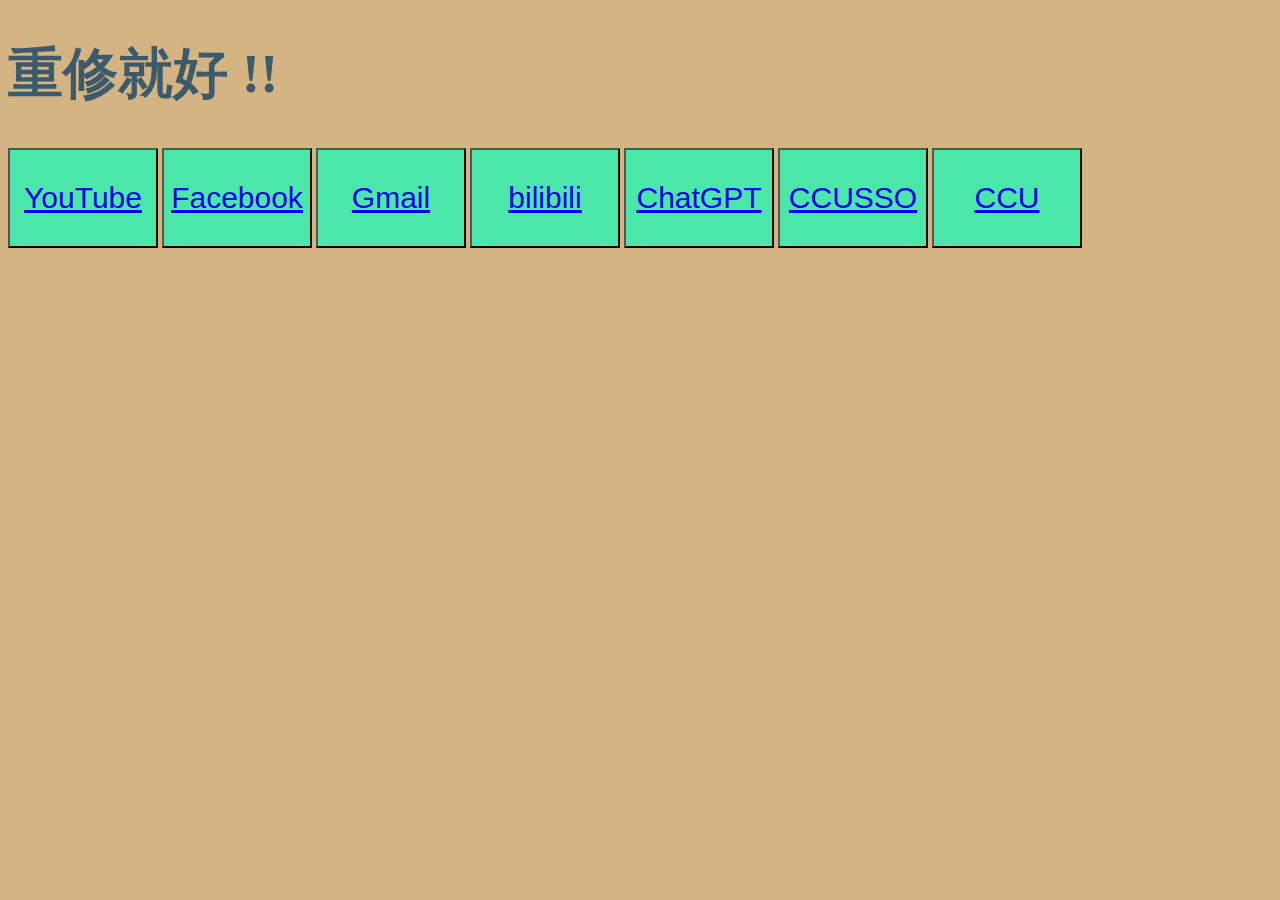
==== index.html @ 8a487221 "Update and rename hi.html to index.html" ====
<!DOCTYPE html>
<html>
<head>
 <title>hi</title>
 <link rel="stylesheet" type="text/css" href="styles.css">
</head>
</head>
<body>
<h1 style="font-size: 55px; color: #3D5A6C"; title="U R SUCKS">重修就好 !!</h1>

<button>
  <a href="https://youtube.com/">
    <p>YouTube</p>
  </a>
</button>

<button>
  <a href="https://www.facebook.com/">
    <p>Facebook</p>
  </a>
</button>

<button>
  <a href="https://www.gmail.com/">
    <p>Gmail</p></a>
</button>

<button>
  <a href="https://www.bilibili.com/">
    <p>bilibili</p>
  </a>
</button>

<button>
  <a href="https://chat.openai.com/">
    <p>ChatGPT</p>
  </a>
</button>

<button>
  <a href="https://portal.ccu.edu.tw/">
    <p>CCUSSO</p>
  </a>
</button>

<button>
  <a href="https://www.ccu.edu.tw/">
    <p>CCU</p>
  </a>
</button>

<br>

</body>
</html>
---- styles.css ----
body{
	background-color: #D4B483;
}
h1{
	font-size: 55px;
	color: #3D5A6C;
}
button{
	background-color: #4BE7A9;
	color: #DC965A;
	width: 150px;
}
p{
	text-decoration-style: #ffffff;
	font-size: 30px;
}
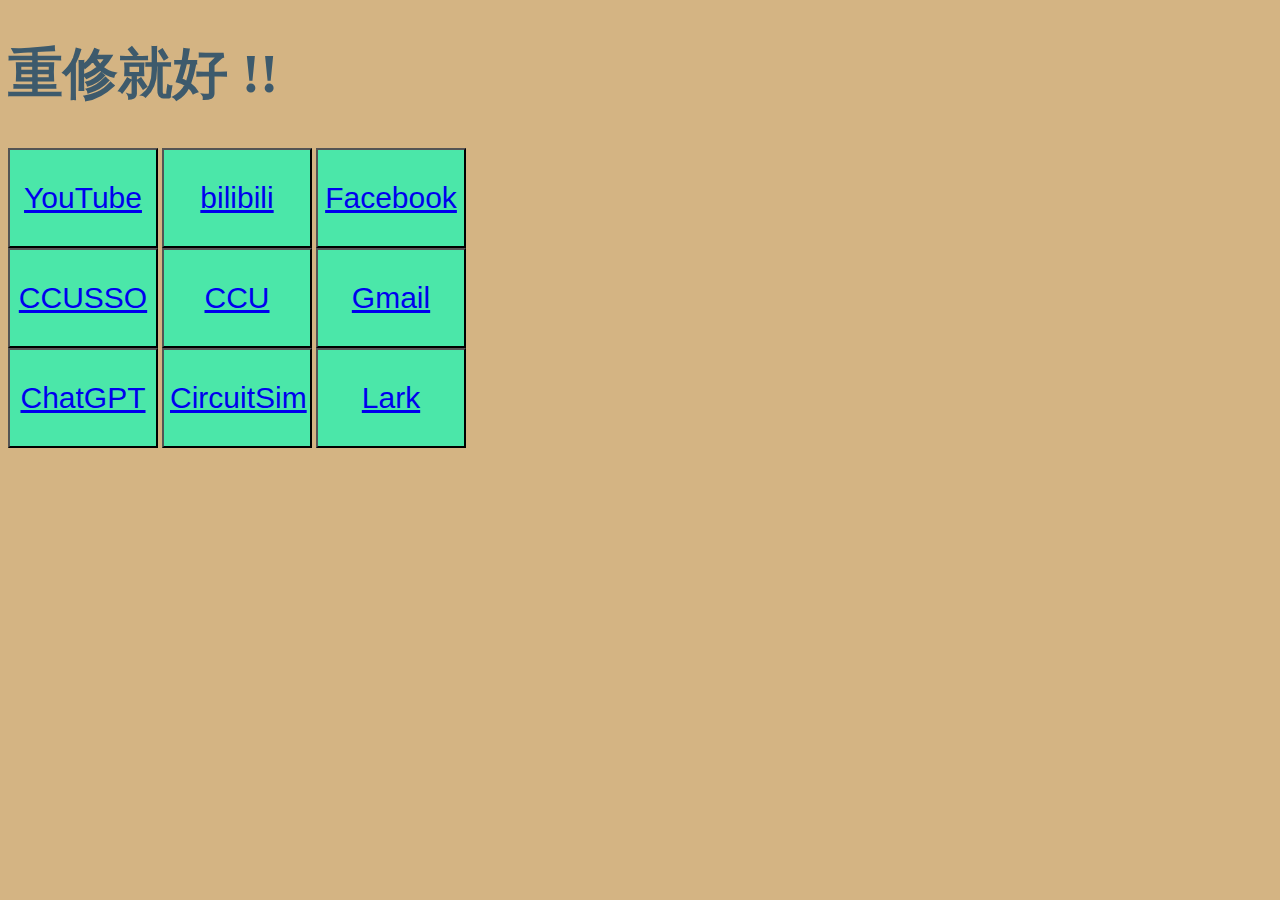
==== commit 46fda667: "Add files via upload" ====
--- a/index.html
+++ b/index.html
@@ -8,44 +8,60 @@
 <body>
 <h1 style="font-size: 55px; color: #3D5A6C"; title="U R SUCKS">重修就好 !!</h1>
 
-<button>
+<button type="button">
   <a href="https://youtube.com/">
     <p>YouTube</p>
   </a>
 </button>
 
-<button>
+<button type="button">
+  <a href="https://www.bilibili.com/">
+    <p>bilibili</p>
+  </a>
+</button>
+
+<button type="button">
   <a href="https://www.facebook.com/">
     <p>Facebook</p>
   </a>
 </button>
 
-<button>
+<br>
+
+<button type="button">
+  <a href="https://portal.ccu.edu.tw/">
+    <p>CCUSSO</p>
+  </a>
+</button>
+
+<button type="button">
+  <a href="https://www.ccu.edu.tw/">
+    <p>CCU</p>
+  </a>
+</button>
+
+<button type="button">
   <a href="https://www.gmail.com/">
     <p>Gmail</p></a>
 </button>
 
-<button>
-  <a href="https://www.bilibili.com/">
-    <p>bilibili</p>
-  </a>
-</button>
+<br>
 
-<button>
+<button type="button">
   <a href="https://chat.openai.com/">
     <p>ChatGPT</p>
   </a>
 </button>
 
-<button>
-  <a href="https://portal.ccu.edu.tw/">
-    <p>CCUSSO</p>
+<button type="button">
+  <a href="https://www.falstad.com/circuit/circuitjs.html">
+    <p>CircuitSim</p>
   </a>
 </button>
 
-<button>
-  <a href="https://www.ccu.edu.tw/">
-    <p>CCU</p>
+<button type="button">
+  <a href="https://www.falstad.com/circuit/circuitjs.html">
+    <p>Lark</p>
   </a>
 </button>
 
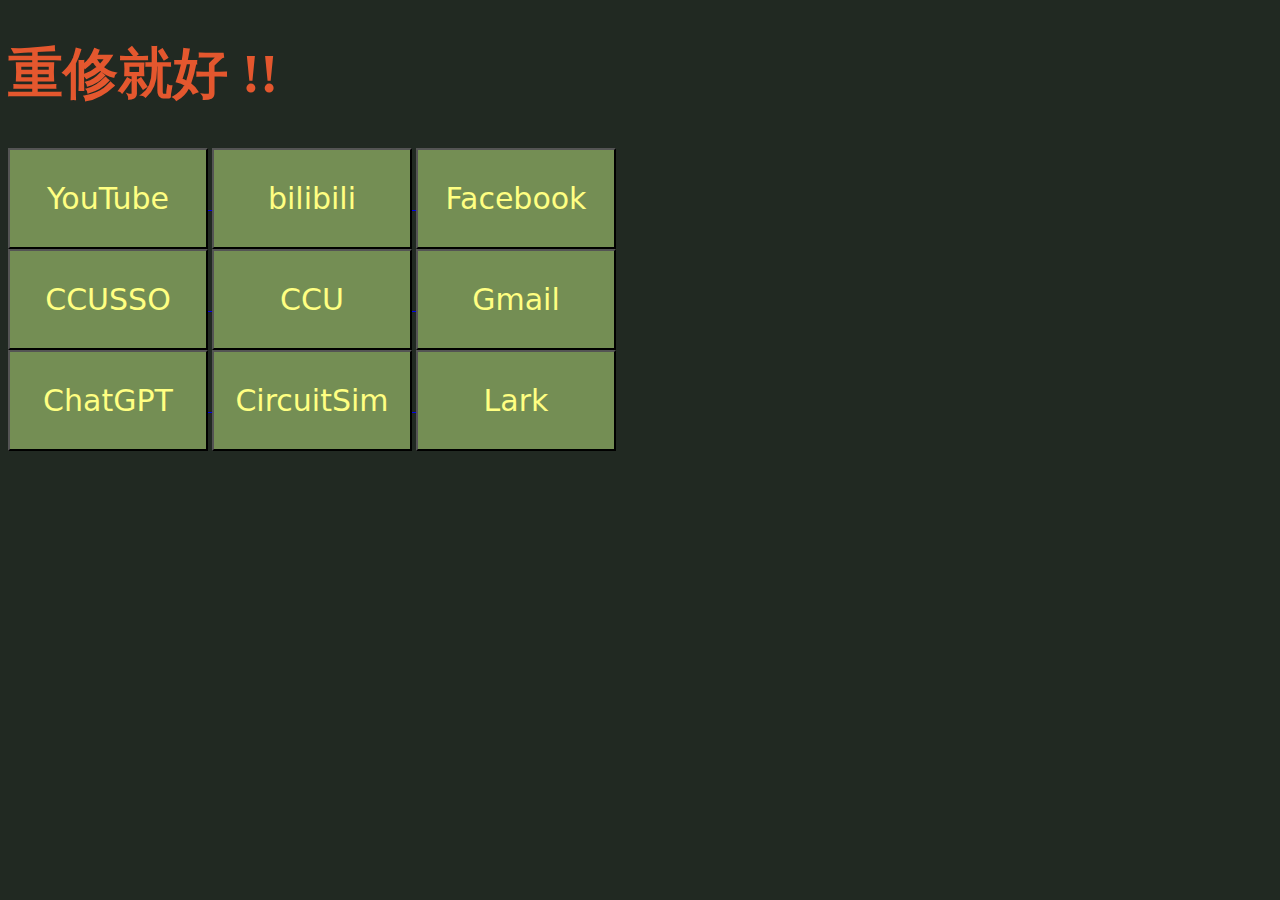
==== commit fc242efd: "Add files via upload" ====
--- a/index.html
+++ b/index.html
@@ -4,66 +4,77 @@
  <title>hi</title>
  <link rel="stylesheet" type="text/css" href="styles.css">
 </head>
-</head>
 <body>
-<h1 style="font-size: 55px; color: #3D5A6C"; title="U R SUCKS">重修就好 !!</h1>
+<h1 style="font-size: 55px; title="U R SUCKS">重修就好 !!</h1>
 
-<button type="button">
-  <a href="https://youtube.com/">
-    <p>YouTube</p>
-  </a>
-</button>
 
-<button type="button">
-  <a href="https://www.bilibili.com/">
-    <p>bilibili</p>
-  </a>
-</button>
+<a href="https://youtube.com/">
+  <button type="button"; title="R U sure"; >
+    <p>YouTube</p>  
+  </button>
+</a>
 
-<button type="button">
-  <a href="https://www.facebook.com/">
-    <p>Facebook</p>
-  </a>
-</button>
+<a href="https://www.bilibili.com/">
+  <button type="button">
+  
+    <p>bilibili</p> 
+  </button>
+</a>
+
+
+
+<a href="https://www.facebook.com/">
+  <button type="button">
+    <p>Facebook</p> 
+  </button>
+</a>
+
 
 <br>
 
-<button type="button">
-  <a href="https://portal.ccu.edu.tw/">
-    <p>CCUSSO</p>
-  </a>
-</button>
+<a href="https://portal.ccu.edu.tw/">
+  <button type="button">
+    <p>CCUSSO</p> 
+  </button>
+</a>
+
+<a href="https://www.ccu.edu.tw/">
+  <button type="button">
+    <p>CCU</p> 
+  </button>
+</a>
+
+<a href="https://www.gmail.com/">
 
 <button type="button">
-  <a href="https://www.ccu.edu.tw/">
-    <p>CCU</p>
-  </a>
-</button>
+    <p>Gmail</p> 
+  </button>
+</a>
 
-<button type="button">
-  <a href="https://www.gmail.com/">
-    <p>Gmail</p></a>
-</button>
 
 <br>
 
-<button type="button">
-  <a href="https://chat.openai.com/">
+<a href="https://chat.openai.com/">
+  <button type="button">
     <p>ChatGPT</p>
-  </a>
-</button>
+  </button>
+</a>
 
-<button type="button">
-  <a href="https://www.falstad.com/circuit/circuitjs.html">
-    <p>CircuitSim</p>
-  </a>
-</button>
 
-<button type="button">
-  <a href="https://www.falstad.com/circuit/circuitjs.html">
-    <p>Lark</p>
-  </a>
-</button>
+<a href="https://www.falstad.com/circuit/circuitjs.html">
+  <button type="button">
+    <p>CircuitSim</p> 
+  </button>
+</a>
+
+
+
+<a href="https://uc6yl68t5j7.larksuite.com/drive/home/">
+  <button type="button">
+    <p>Lark</p> 
+  </button>
+</a>
+
 
 <br>
 
--- a/styles.css
+++ b/styles.css
@@ -1,16 +1,18 @@
 body{
-	background-color: #D4B483;
+	background-color: #212922;
 }
 h1{
 	font-size: 55px;
-	color: #3D5A6C;
+	color: #E4572E;
 }
 button{
-	background-color: #4BE7A9;
+	background-color: #748E54;
 	color: #DC965A;
-	width: 150px;
+	width: 200px;
 }
 p{
-	text-decoration-style: #ffffff;
+	text-decoration-color: #FFFF82;
+	color: #FFFF82;
+	font-family: system-ui;
 	font-size: 30px;
 }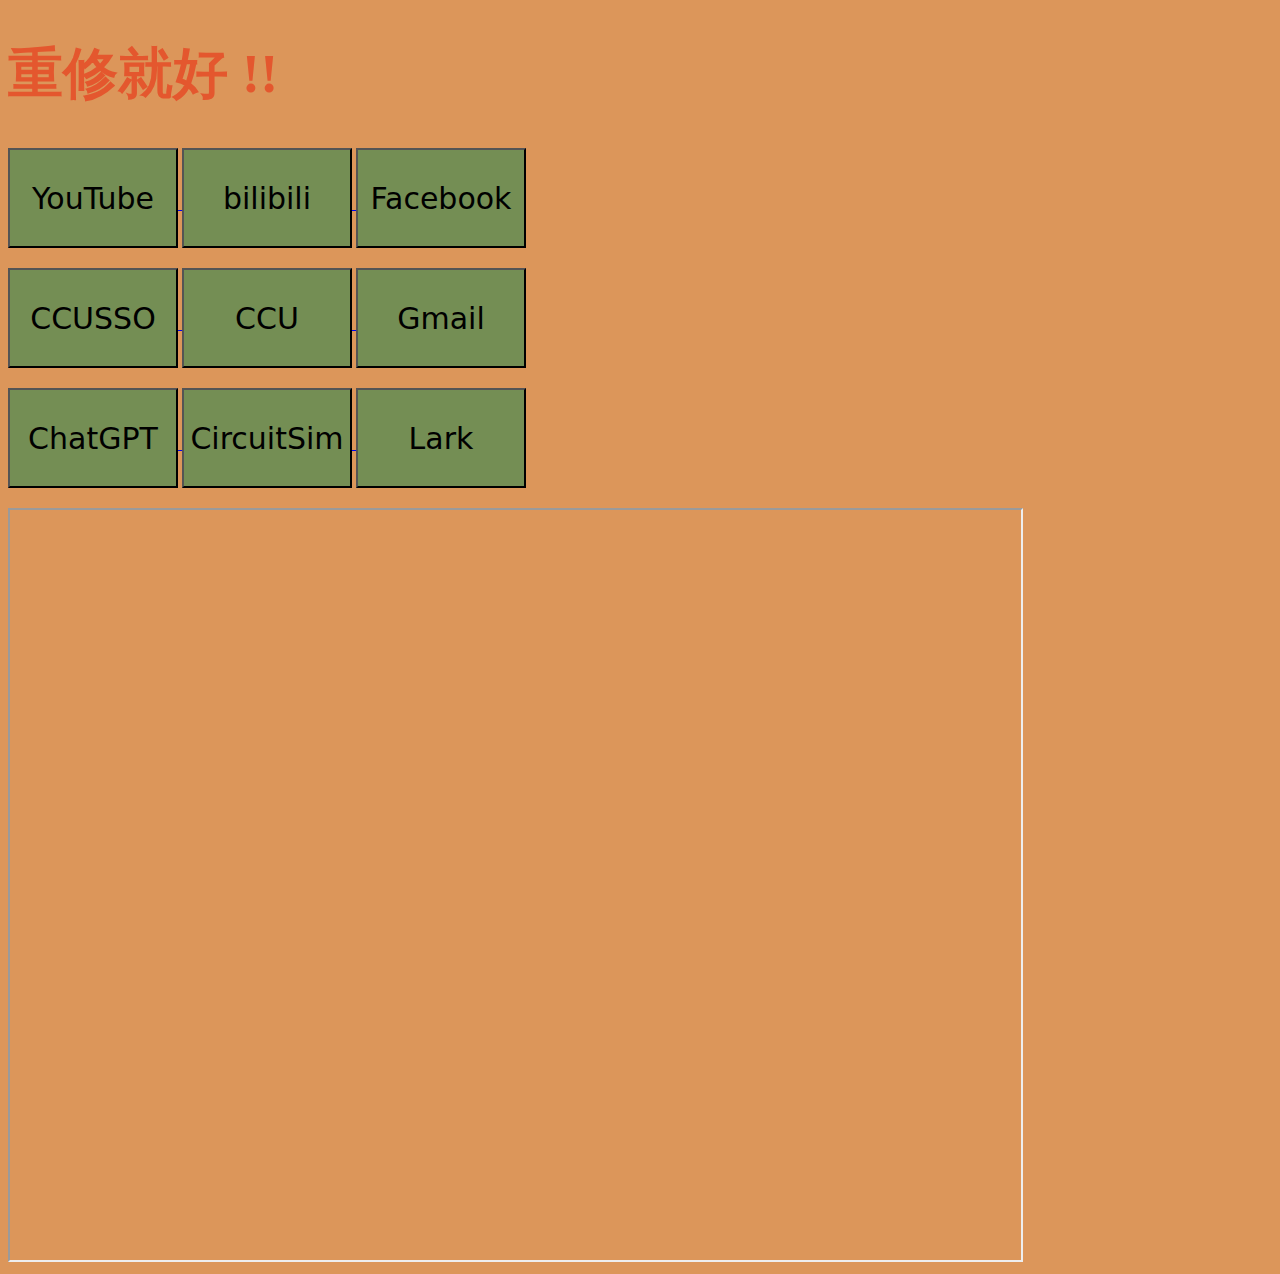
==== commit e77eaa48: "Add files via upload" ====
--- a/index.html
+++ b/index.html
@@ -20,8 +20,6 @@
     <p>bilibili</p> 
   </button>
 </a>
-
-
 
 <a href="https://www.facebook.com/">
   <button type="button">
@@ -74,9 +72,10 @@
     <p>Lark</p> 
   </button>
 </a>
+<br>
+<iframe src="https://uc6yl68t5j7.larksuite.com/docx/YQgcdR7nSoM8BgxDH1puRbgispg" name="iframe_a" height="750px" width="80%"</iframe>
 
 
-<br>
 
 </body>
 </html>
--- a/styles.css
+++ b/styles.css
@@ -1,5 +1,5 @@
 body{
-	background-color: #212922;
+	background-color: #DC965A;
 }
 h1{
 	font-size: 55px;
@@ -8,11 +8,13 @@
 button{
 	background-color: #748E54;
 	color: #DC965A;
-	width: 200px;
+	width: 170px;
+	height: 100px;
+	margin-bottom: 20px;
 }
 p{
-	text-decoration-color: #FFFF82;
-	color: #FFFF82;
+	text-decoration-color: #000000;
+	color: #000000;
 	font-family: system-ui;
 	font-size: 30px;
 }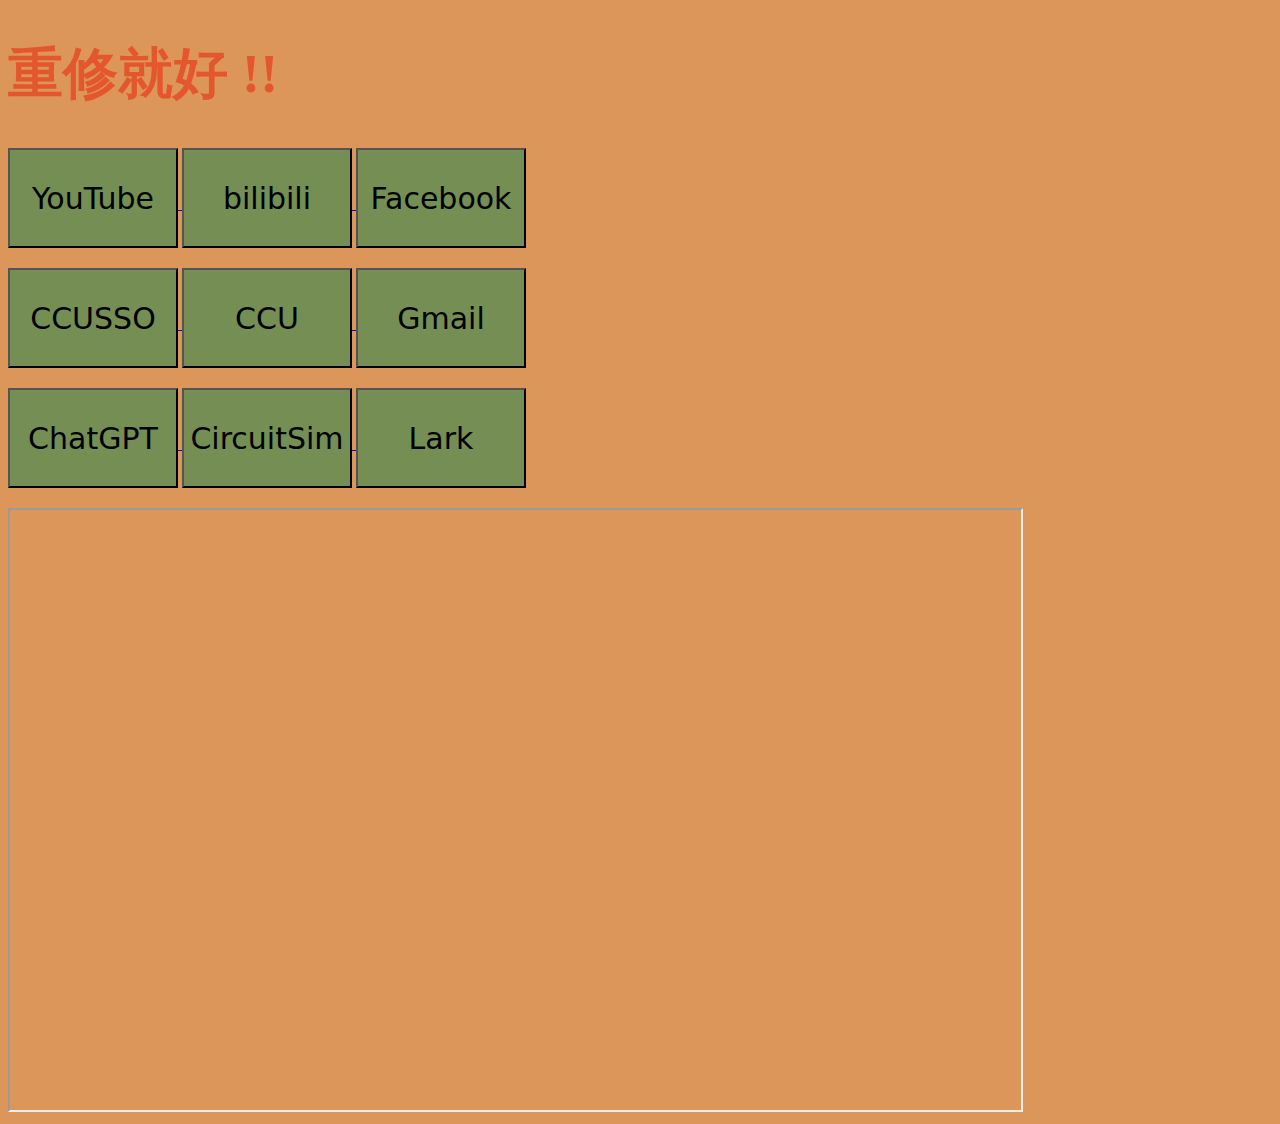
==== commit fb2c1d4e: "Add files via upload" ====
--- a/index.html
+++ b/index.html
@@ -9,19 +9,19 @@
 
 
 <a href="https://youtube.com/">
-  <button type="button"; title="R U sure"; >
+  <button type="button"; title="R U sure?"; >
     <p>YouTube</p>  
   </button>
 </a>
 
-<a href="https://www.bilibili.com/">
+<a href="https://www.bilibili.com/"; title="R U sure?";>
   <button type="button">
   
     <p>bilibili</p> 
   </button>
 </a>
 
-<a href="https://www.facebook.com/">
+<a href="https://www.facebook.com/"; title="R U sure?";>
   <button type="button">
     <p>Facebook</p> 
   </button>
@@ -30,7 +30,7 @@
 
 <br>
 
-<a href="https://portal.ccu.edu.tw/">
+<a href="https://portal.ccu.edu.tw/"; title="U R good boi";>
   <button type="button">
     <p>CCUSSO</p> 
   </button>
@@ -52,14 +52,14 @@
 
 <br>
 
-<a href="https://chat.openai.com/">
+<a href="https://chat.openai.com/"; title="R U run out of idea?">
   <button type="button">
     <p>ChatGPT</p>
   </button>
 </a>
 
 
-<a href="https://www.falstad.com/circuit/circuitjs.html">
+<a href="https://www.falstad.com/circuit/circuitjs.html"; title="U R good boi">
   <button type="button">
     <p>CircuitSim</p> 
   </button>
@@ -67,13 +67,13 @@
 
 
 
-<a href="https://uc6yl68t5j7.larksuite.com/drive/home/">
+<a href="https://uc6yl68t5j7.larksuite.com/drive/home/"; title="U R good boi">
   <button type="button">
     <p>Lark</p> 
   </button>
 </a>
 <br>
-<iframe src="https://uc6yl68t5j7.larksuite.com/docx/YQgcdR7nSoM8BgxDH1puRbgispg" name="iframe_a" height="750px" width="80%"</iframe>
+<iframe src="https://uc6yl68t5j7.larksuite.com/docx/YQgcdR7nSoM8BgxDH1puRbgispg" name="iframe_a" height="600px" width="80%"</iframe>
 
 
 
